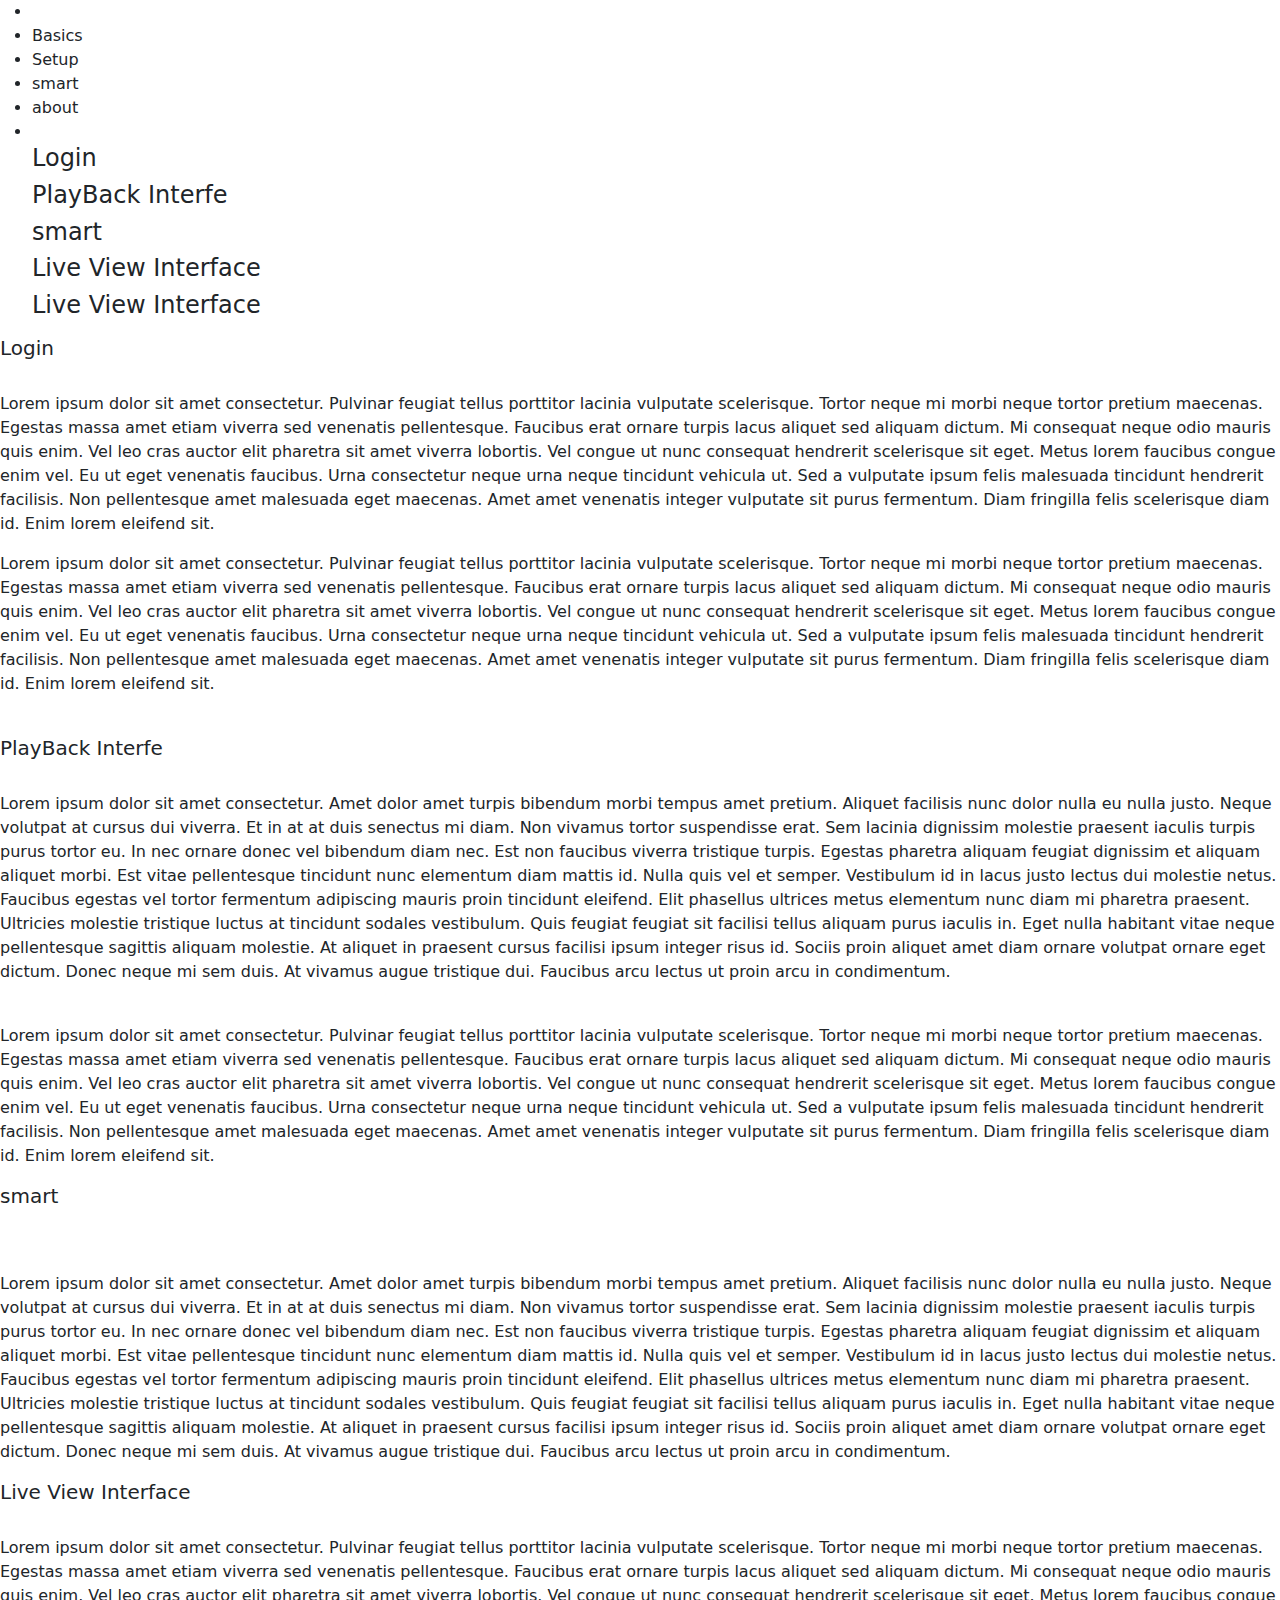
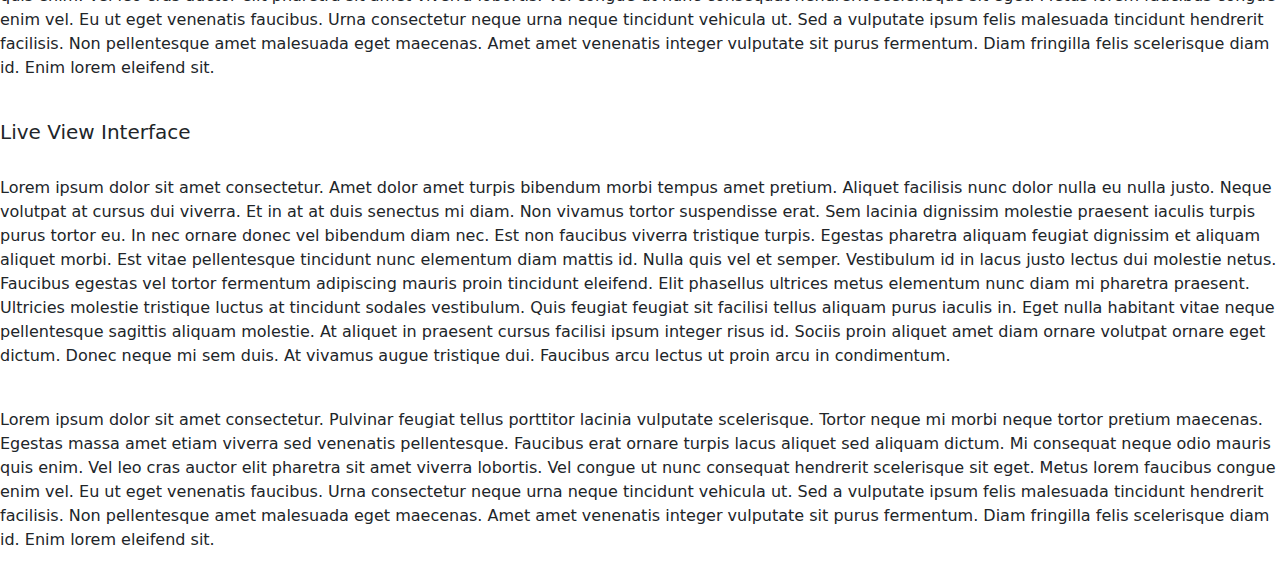
==== index.html @ 97365d33 "secondChange" ====
<!DOCTYPE html>
<html lang="en">
<head>
    <meta charset="UTF-8">
    <meta http-equiv="X-UA-Compatible" content="IE=edge">
    <meta name="viewport" content="width=device-width, initial-scale=1.0">
    <title>Document</title>
    <link href="https://cdn.jsdelivr.net/npm/bootstrap@5.3.3/dist/css/bootstrap.min.css" rel="stylesheet" integrity="sha384-QWTKZyjpPEjISv5WaRU9OFeRpok6YctnYmDr5pNlyT2bRjXh0JMhjY6hW+ALEwIH" crossorigin="anonymous">
    <link rel="stylesheet" href="css/style.css">
    <link rel="stylesheet" href="css/cards.css">
    <link rel="stylesheet" href="css/Responsive.css">
</head>
<body>
    <nav>
        <ul>
           <li><img class="logo" src="Icons/unv-logo 1.png" alt=""></li>
           <div class="navMiddle"> 
           <li  class="navIcon  active">Basics</li>
            <li class="navIcon">Setup</li>
            <li class="navIcon">smart</li>
            <li class="navIcon">about</li>
           </div>
            <li> <div class="RightCorner" id="RC">
               <div class="line1 line"></div>
               <div class="line2 line"></div>
               <div class="line3 line"></div>  
              </div></li>
   <div class="submanu"id='sm' ><div class="inner" id="smi"></div></div>       
        </ul>
   </nav>
   <div class="main"id='mn'>


</div>

</body>
<script src="https://ajax.googleapis.com/ajax/libs/jquery/3.6.3/jquery.min.js"></script>
<script src="javaScript/main.js"></script>
<script src="javaScript/main2.js"></script>
<script src="https://cdn.jsdelivr.net/npm/bootstrap@5.3.3/dist/js/bootstrap.bundle.min.js" integrity="sha384-YvpcrYf0tY3lHB60NNkmXc5s9fDVZLESaAA55NDzOxhy9GkcIdslK1eN7N6jIeHz" crossorigin="anonymous"></script>
</html>
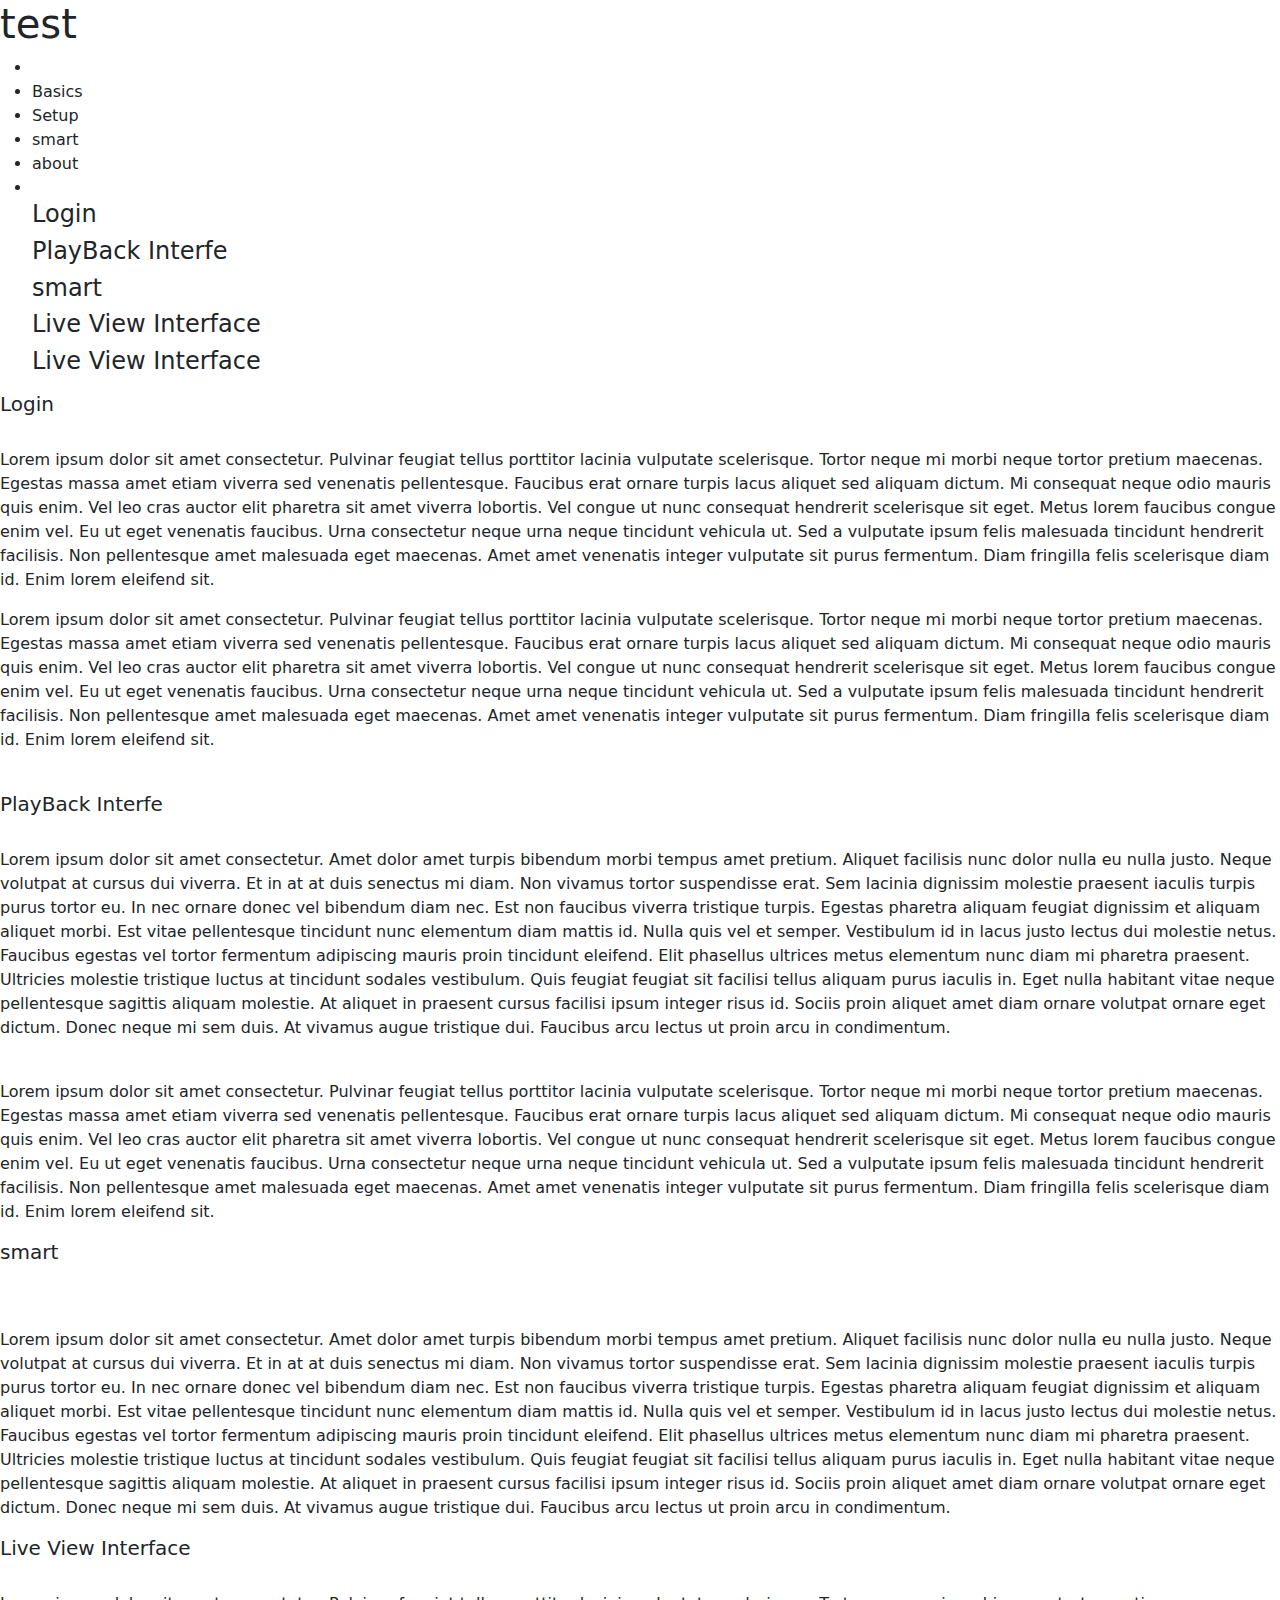
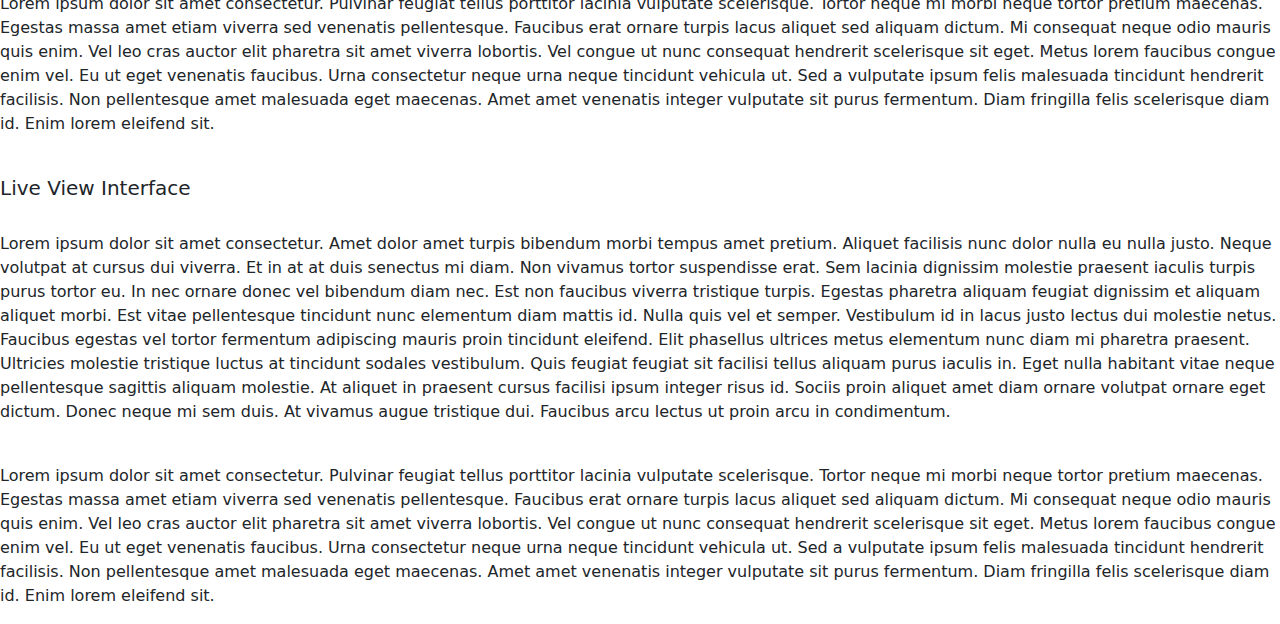
==== commit 4e77d584: "zxc" ====
--- a/index.html
+++ b/index.html
@@ -11,6 +11,7 @@
     <link rel="stylesheet" href="css/Responsive.css">
 </head>
 <body>
+    <h1>test</h1>
     <nav>
         <ul>
            <li><img class="logo" src="Icons/unv-logo 1.png" alt=""></li>
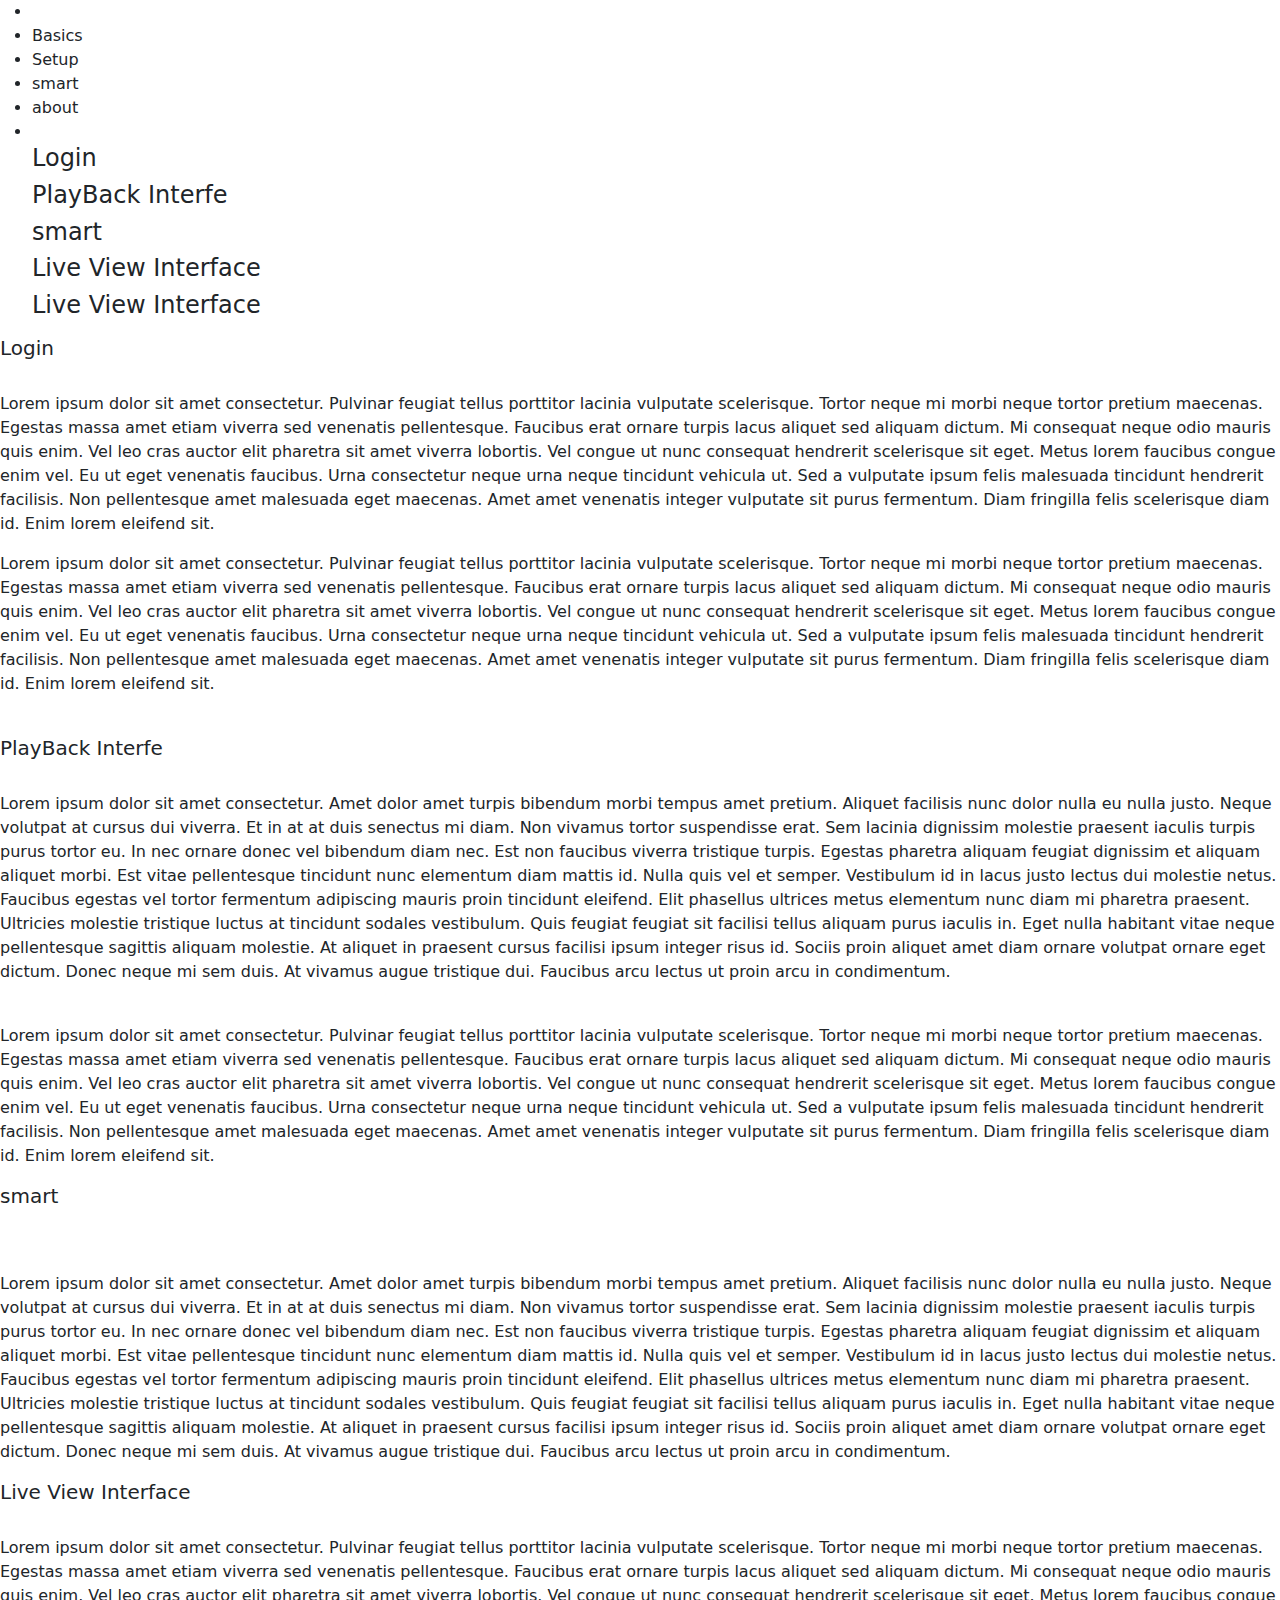
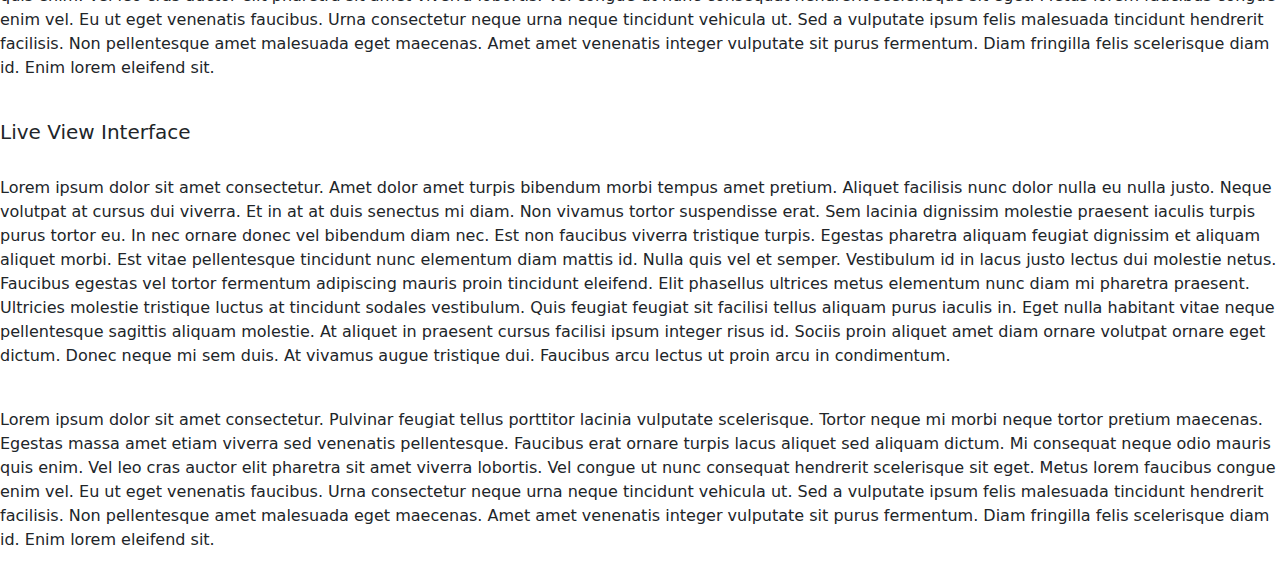
==== commit 30924e5b: "alles gut" ====
--- a/index.html
+++ b/index.html
@@ -11,7 +11,6 @@
     <link rel="stylesheet" href="css/Responsive.css">
 </head>
 <body>
-    <h1>test</h1>
     <nav>
         <ul>
            <li><img class="logo" src="Icons/unv-logo 1.png" alt=""></li>
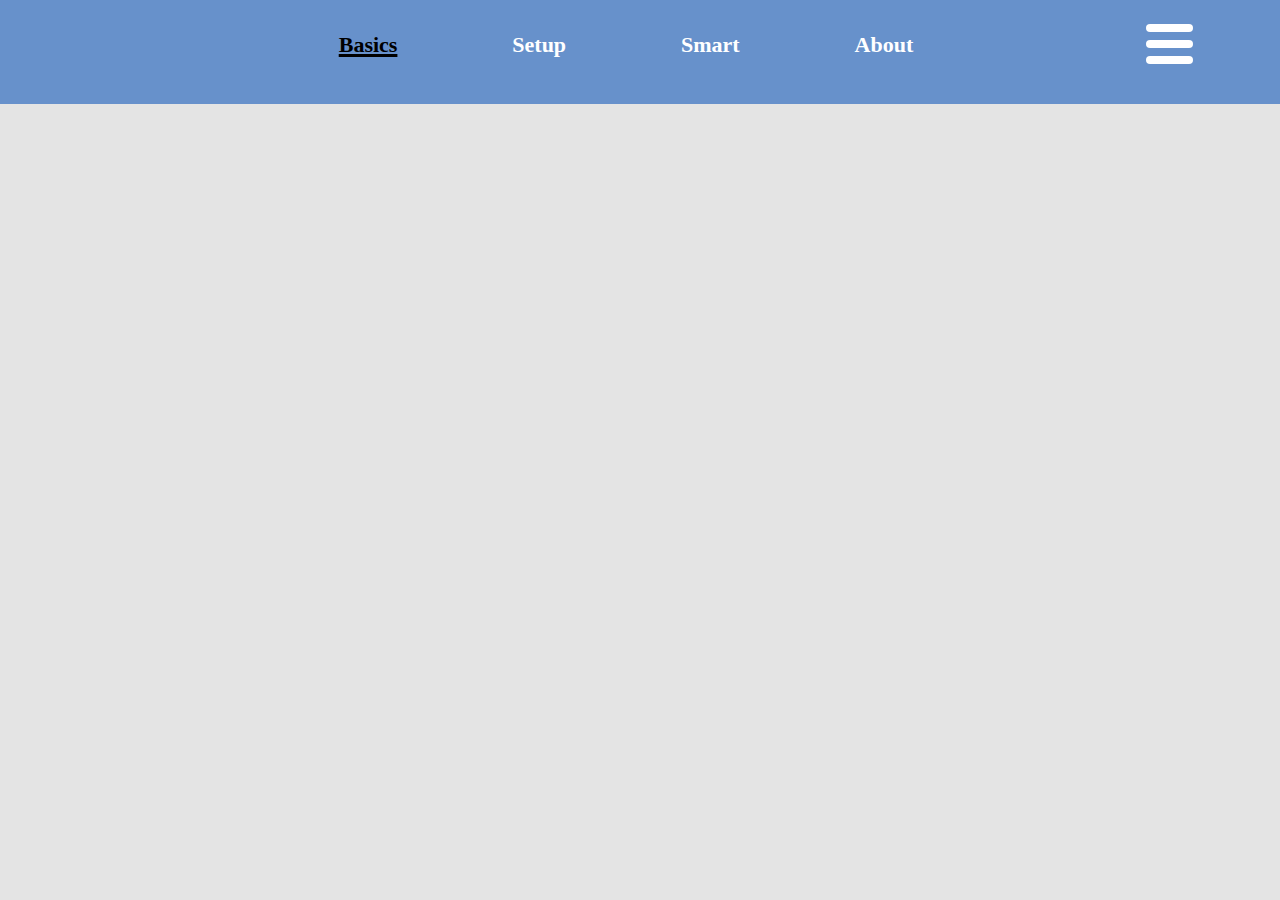
==== commit afb624a2: "code Updates" ====
--- a/index.html
+++ b/index.html
@@ -4,21 +4,24 @@
     <meta charset="UTF-8">
     <meta http-equiv="X-UA-Compatible" content="IE=edge">
     <meta name="viewport" content="width=device-width, initial-scale=1.0">
-    <title>Document</title>
+    <title> UNV</title>
+    <link rel="icon" href="Icons/unv-logo 1.png" type="image/x-icon">
     <link href="https://cdn.jsdelivr.net/npm/bootstrap@5.3.3/dist/css/bootstrap.min.css" rel="stylesheet" integrity="sha384-QWTKZyjpPEjISv5WaRU9OFeRpok6YctnYmDr5pNlyT2bRjXh0JMhjY6hW+ALEwIH" crossorigin="anonymous">
     <link rel="stylesheet" href="css/style.css">
     <link rel="stylesheet" href="css/cards.css">
     <link rel="stylesheet" href="css/Responsive.css">
+
 </head>
 <body>
+
     <nav>
         <ul>
            <li><img class="logo" src="Icons/unv-logo 1.png" alt=""></li>
            <div class="navMiddle"> 
            <li  class="navIcon  active">Basics</li>
             <li class="navIcon">Setup</li>
-            <li class="navIcon">smart</li>
-            <li class="navIcon">about</li>
+            <li class="navIcon">Smart</li>
+            <li class="navIcon">About</li>
            </div>
             <li> <div class="RightCorner" id="RC">
                <div class="line1 line"></div>
@@ -34,6 +37,7 @@
 </div>
 
 </body>
+<script src="javascript/Data.js"></script>
 <script src="https://ajax.googleapis.com/ajax/libs/jquery/3.6.3/jquery.min.js"></script>
 <script src="javaScript/main.js"></script>
 <script src="javaScript/main2.js"></script>
--- a/css/style.css
+++ b/css/style.css
@@ -0,0 +1,170 @@
+* {
+    margin: 0%;
+    padding: 0;
+    box-sizing: border-box;
+}
+body{
+    background-color: #E4E4E4;
+    ;
+}
+@keyframes lineA {
+    0% { left: -100%;
+        background-color: rgba(47, 0, 255, 0.699); }
+    50% { left: 5%; }
+    100% {left: 0%; }
+    }
+  
+
+nav {
+    display: flex;
+    align-items: center;
+    height: 104px;
+    background-color: #6791CB;
+    padding: 32px 74px;
+
+
+
+    }
+ul {
+    width: 100%;
+    display: flex;
+    justify-content: space-between;
+    text-decoration: none;
+
+    }
+.navMiddle {
+    display: flex;
+    gap: 50%;
+    align-items: center;
+    justify-content: center;
+    cursor: pointer;
+
+   
+}
+
+.active {
+    color: black;
+    text-decoration: 3px solid black underline;
+    transition: all 1s;
+}
+li {
+    list-style-type: none;
+    font-weight: 700;
+    font-size: 22px;
+    color: white;
+ font-family: 'Trebuchet MS';
+  
+    }
+.RightCorner {
+    cursor: pointer;
+    display: flex;
+    flex-direction: column;
+    gap: 8px;
+
+    width: 60px;
+    transition: 0.5s;
+    z-index: 5;
+}
+.inner::-webkit-scrollbar {
+    width: 1px;
+  }
+
+.line {
+    width: 47PX;
+    height: 8PX;
+    border-radius: 12px;
+    background-color: white;
+    position: relative;
+    bottom: 0;
+    cursor: pointer;
+    opacity: 1;
+    transition: 0.5s;
+    z-index: 5;
+
+}
+.submanu{
+    background: #6791CB;
+
+    height: 0vw;
+    position: absolute;
+    top:0px;
+    right:0px;
+
+    width: 12vw;
+border-bottom-left-radius:20px;
+border-bottom-right-radius: 20px;
+transition: 0.5s;
+display: flex;
+flex-direction: column;
+justify-content: space-around;
+
+
+align-items: center;
+z-index: 4;
+}
+.inner h4{
+    display: none;
+    font-size: 18px;
+    font-weight: 700;
+    line-height: 21px;
+    color: white;
+    font-family: 'Trebuchet MS';
+}
+.openManu .inner{
+    cursor: pointer;
+padding-left: 10px;
+    
+    overflow-y: scroll;
+}
+.submanu h4:hover{
+    transition: 0.6s;
+    background-color: rgba(73, 73, 73, 0.404);
+        
+border-radius: 10px;
+}
+
+.rotateMinus45 {
+    transform: rotate(-45deg);
+    transition: 0.5s;
+    bottom:-20px;
+}
+.opacityZero {
+    transition:0.5s;
+    opacity: 0;
+
+}
+.openManu{
+    z-index: 2;
+    transition: 0.5s;
+    top:104px;
+    height: 350px;
+
+}
+
+.openManu h4{
+    display: inline-block;
+    padding: 30px 0;
+    text-align: center;
+    width: 100%;
+}
+.moveDown {
+    position: relative;
+    bottom: 10px;
+    transition: 0.5s;
+    transform: rotate(45deg);
+}
+.main{
+    display: flex;
+    flex-direction: column;
+    gap: 115px;
+    justify-content: center;
+    align-items: center;
+    overflow-x: hidden;
+}
+.main h5{
+    color: #000000;
+    font-weight: 700;
+    font-size: 36px;
+    margin-top: 30px;
+   
+}
--- a/css/cards.css
+++ b/css/cards.css
@@ -0,0 +1,212 @@
+
+@font-face {
+    font-family: 'anonymous';
+    src: url('../fonts/Anonymous_Pro.zip') format('truetype');
+
+}
+.Fcard{
+   position: relative;
+   left: -1200px; 
+    display: flex;
+    gap: 10%;
+    padding:0 50px 0px 0px;
+    width: 100%;
+    height: 600px;
+    opacity: 0.6; 
+    transition: all 0.5s ease; 
+  
+}
+
+.Left{
+    transition: all 0.5s;
+    left: 0px;
+}
+
+.cardLeft{
+box-shadow: 2px 13px 40px rgb(129, 129, 129);
+    background: #6791CB;
+ border-top-right-radius: 50px;
+ border-bottom-right-radius: 50px;
+    
+}
+.cardLeft img{
+    padding:30px 0px;
+    position: relative;
+    top: 50%;
+    left: 110px;
+    transform: translateY(-50%);
+}
+
+.cardRight{
+ 
+display: flex;
+justify-content: center;
+align-items: center;
+    width: 44%;
+    height: 500px;
+    overflow-y: auto;
+}
+.cardRight.overflowing {
+    
+    align-items: unset;
+}
+.cardRight.overflowing p{
+    padding-top: 50px;
+}
+.dNone{
+    display: none;
+}
+.cardRight p{
+    white-space: pre-line;
+ 
+    color: #000000;
+font-family: 'anonymous';
+    font-size: 20px;
+    line-height: 25px;
+    font-weight: 400;
+     
+}
+*::-webkit-scrollbar {
+    width: 16px; /* Width of the scrollbar */
+}
+
+*::-webkit-scrollbar-thumb {
+    background-color:  #6592d1; /* Color of the scrollbar thumb */
+    border-radius: 12px; /* Border radius of the scrollbar thumb */
+}
+
+*::-webkit-scrollbar-thumb:hover {
+    background-color:  #51719e /* Color of the scrollbar thumb on hover */
+}
+*::-webkit-scrollbar-track {
+    
+    
+    border-radius: 12px;
+    background-color: #f4f4f4; /* Color of the scrollbar track */
+}
+
+.Scard{
+ position: relative;
+ right: -400px;
+    display: flex;
+    transition:all 0.5s ease ;
+    justify-content: end;
+    width: 100%;
+    height: 600px;
+    gap: 8%;
+padding: 10px 0px 0px 50px;
+opacity: 0.6;
+}
+.Right{
+    transition: 0.5s;
+    right: 0px;
+}
+.ScardR{
+ 
+    position: relative;
+    right: 0;
+    background-image: url('../photos/Ellipse\ 9.png');
+background-size: contain;
+background-position: 100%;
+padding: 100px 0px 120px 0px;
+background-repeat: no-repeat;
+
+}
+.ScardR img{
+    position: relative;
+    top: 50%;
+    right:80px;
+    transform: translateY(-50%);    
+}
+.TCard{
+    display: flex;
+    width: 60%;
+    background: #6791CB;
+    flex-direction: column;
+    gap:20px;
+    margin-top: 100px;
+    justify-content: center;
+    align-items: center;
+    position: relative;
+    padding: 30px;
+    padding-top: 260px;
+opacity: 0.6;
+    min-height:500px;
+    border-radius: 30px;
+    transition: all 0.5s;
+}
+.fade-in{
+    opacity: 1;
+}
+.imgPlace{
+    position: absolute;
+    bottom:50%;
+    max-height: 500px;
+}
+.imgPlace img{
+    height: 470px;
+}
+.TextPlace p{
+    font-size: 19px;
+    font-weight: 400;
+    line-height: 24px;
+
+}
+.main h5{
+    margin: 50px;
+}
+.AboutMain{
+min-height: 100vh;
+    display: flex;
+    flex-direction: column;
+    justify-content: start;
+    align-items: center;
+    gap: 30px;
+    background: #3B577D;
+color: white;
+font-weight: 400;
+font-size: 15px;
+    font-family: anonymous;
+    line-height: 20px;
+    padding: 10px  ;
+}
+.AboutText{
+    padding:40px  150px;
+}
+.ImgFrame {
+    overflow: hidden;
+    height: 470px;
+    width: 980px;
+    position: relative;
+}
+
+
+.parent ~ .openManu{
+display: none;
+background-color: rebeccapurple;
+}
+.carousel-indicators .active{
+    background-color: black !important;
+    }
+    .carousel-indicators [data-bs-target] {
+        width: 15px;
+        height: 15px;
+        border-radius: 50%;
+    background-color: white;   
+    }
+    .carousel{
+        width: 100vw;
+        max-height: 565px;
+        padding: 0 300px;
+    
+    }
+    .cardLeft img {
+        max-width: 800px;
+    }
+    .ScardR img {
+        max-width: 800px;
+    }
+    .TextPlace{
+        height: 180px;
+        overflow: auto;
+    }